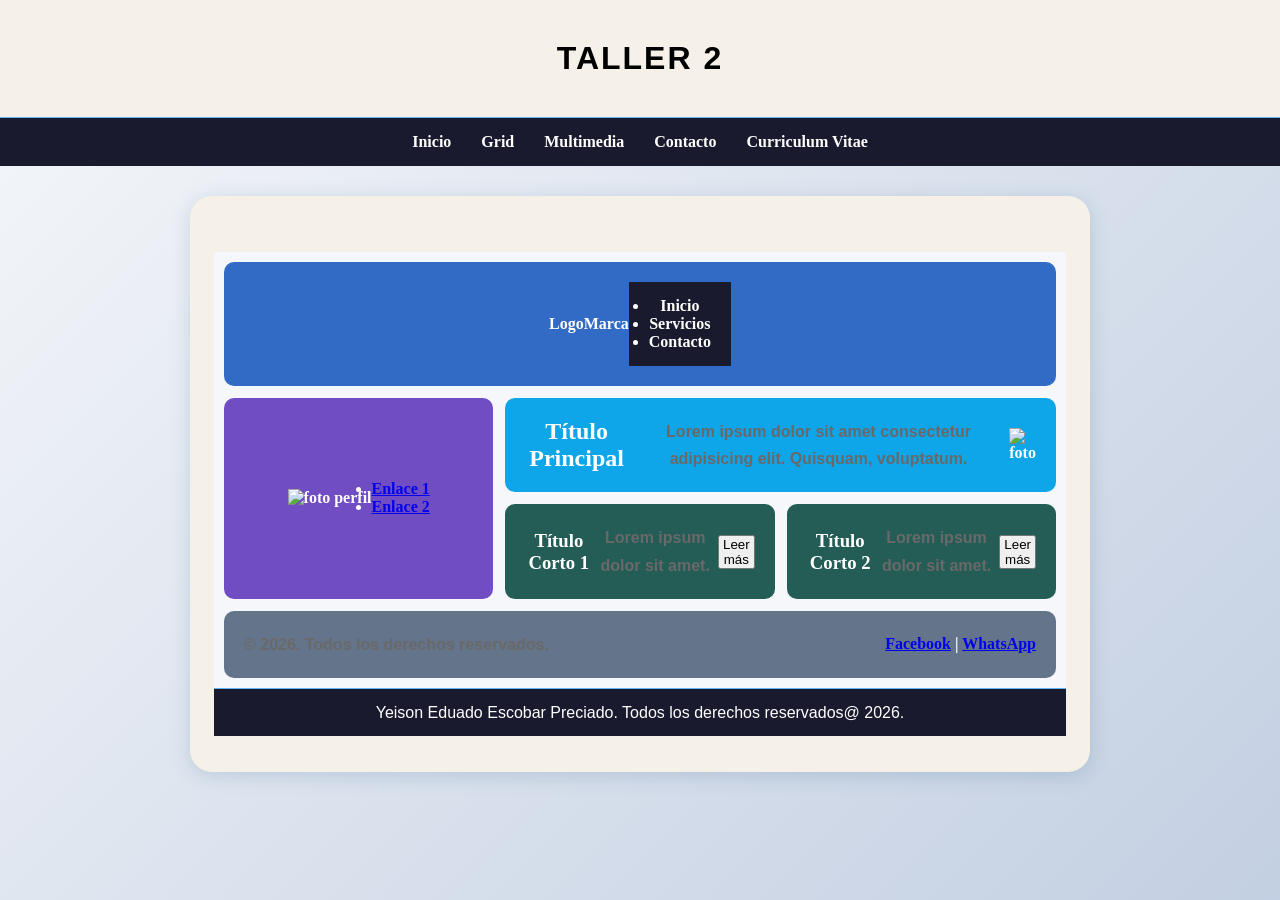
==== contacto.html @ 29dd566a "Add files via upload" ====
<!doctype html>
<html lang="es-CO">
    <head>
    <meta charset="UTF-8" />
    <meta name="viewport" content="width=device-width, initial-scale=1.0" />
    <title>Taller 2</title>
    <!--favicon-->
    <link
        rel="shortcut icon"
        href="assets/img/logosena.png"
        type="image/x-icon"
    />
    <!-- seo tags-->
    <meta name="author" content="Yeison Eduado Escobar Preciado" />
    <meta name="description" content="Taller 2 de maquetación web" />
    <meta name="keywords" content="TALLER, taller, Taller" />
    <!--Optimization Tags-->
    <meta name="Theme-color" content="#F5F562" />
    <meta name="MobileOptimized" content="width" />
    <meta name="handheldFriendly" content="true" />
    <meta name="mobile-web-app-capable" content="yes" />
    <meta
        name="apple-mobile-web-app-status-bar-style"
        content="black-traslucent"
    />
    <link rel="stylesheet" href="assets/css/style1.css" />

    <style>
        /* Element selector -- establecer <p> el color de todos los elementos en dimgray.*/
    p {
        color: dimgray;
    }
        /* Class selector -- utilice un selector de clase para establecer .highlightel
            color de fondo amarillo.*/
    .highlight {
        background-color: yellow;
    }
        /* id selector -- utilice un selector de id para establecer el #intro el tamaño de 
            fuente a 20px.*/
    #intro {
        font-size: 20px;
    }
    </style>
    </head>

    <body>

    <header class="header">
        <h1>Taller 2</h1>
    </header>

    <nav class="nav">
    <ul class="nav-list">
        <li><a href="./">Inicio</a></li>
        <li><a href="grid.html">Grid</a></li>
        <li><a href="multimedia.html">Multimedia</a></li>
        <li><a href="contacto.html">Contacto</a></li>
        <li><a href="cv.html">Curriculum Vitae</a></li>
    </ul>
    </nav>

    <div class="container">
        <section class="main">


                <div class="grid">  
    <header class="grid-cell header-cell">
        <div>LogoMarca</div>
        <nav>
            <ul>
                <li><a href="#">Inicio</a></li>
                <li><a href="#">Servicios</a></li>
                <li><a href="#">Contacto</a></li>
            </ul>
        </nav>
    </header>

    <aside class="grid-cell aside-cell">
        <img src="https://picsum.photos/80" alt="foto perfil">
        <ul>
            <li><a href="#">Enlace 1</a></li>
            <li><a href="#">Enlace 2</a></li>
        </ul>
    </aside>

    <main class="grid-cell main-cell">
        <h1>Título Principal</h1>
        <p>Lorem ipsum dolor sit amet consectetur adipisicing elit. Quisquam, voluptatum.</p>
        <img src="https://picsum.photos/400/200" alt="foto">
    </main>

    <section class="grid-cell section1">
        <h3>Título Corto 1</h3>
        <p>Lorem ipsum dolor sit amet.</p>
        <button>Leer más</button>
    </section>

    <section class="grid-cell section2">
        <h3>Título Corto 2</h3>
        <p>Lorem ipsum dolor sit amet.</p>
        <button>Leer más</button>
    </section>

    <footer class="grid-cell footer-cell">
        <p>© 2026. Todos los derechos reservados.</p>
        <div>
            <a href="#">Facebook</a> | <a href="#">WhatsApp</a>
        </div>
    </footer>
</div>



    <footer class="footer">
    <p>
        Yeison Eduado Escobar Preciado. Todos los derechos reservados@ 2026.
    </p>
    </footer>
    </body>
</html>
---- assets/css/style1.css ----
* {
  margin: 0;
  padding: 0;
  box-sizing: border-box;
}

:root {
  --primary-color: #ffffff;
  --secondary-color: #349434;
  --text-color-1: #000000;
  --text-color-2: #ffffff;
  --accent-color: #64b5f6;
  --bg-color: #f5f0e8;
  --whitecolor: #fff;
  --surface-color: #ffffff;
  --shadow-color: rgba(33, 91, 130, 0.18);
  --border-radius: 22px;

  /* Tipografía y sistemas de diseño */
  --font-family: "Segoe UI", Tahoma, Verdana, sans-serif;
  --spacing-xs: 8px;
  --spacing-sm: 16px;
  --spacing-md: 24px;
  --spacing-lg: 36px;
  --espaciado-lg: 20px;
}

body {
  background: linear-gradient(135deg, #f5f7fa, #c3cfe2);
  min-height: 100vh;
  display: flex;
  flex-direction: column;
}

.container {
  width: 100%;
  max-width: 900px;
  margin: 30px auto;
  background: var(--bg-color);
  border-radius: var(--border-radius);
  box-shadow: 0 4px 20px var(--shadow-color);
  overflow: hidden;
}

article {
  margin-bottom: 20px;
}

.nav-list {
  list-style: none;
  display: flex;
  justify-content: center;
  gap: 30px;
}

nav {
  display: flex;
  justify-content: center;
  gap: 30px;
  padding: 15px 20px;
  background-color: #1a1a2e;
  text-align: center;
}
nav a {
  color: white;
  text-decoration: none;
  font-weight: bold;
}
nav a:hover {
  color: #e94560;
}

.header {
  background: var(--bg-color);
  padding: 36px 24px;
  text-align: center;
  border-bottom: 1px solid var(--accent-color);
}

.header h1 {
  color: var(--text-color-1);
  font-family: var(--font-family);
  font-size: 2rem;
  letter-spacing: 2px;
  text-transform: uppercase;
}

.article h2 {
  text-align: left;
  padding-bottom: var(--spacing-sm); /* Espacio entre el texto y la línea */
  padding-left: 0px;
  margin-bottom: var(--spacing-md); /* Espacio entre la línea y el párrafo */
  border-bottom: 1px solid var(--accent-color); /* Línea fina usando tu color de acento */
  color: var(--text-color-1);
  font-family: var(--font-family);
}

.main {
  padding: var(--spacing-lg) var(--spacing-md);
}

p {
  color: var(--text-color-1);
  font-family: var(--font-family);
  line-height: 1.7;
  padding: 0;
}

/*==================*/
/*       Grid       */
/*==================*/

.grid {
  margin-top: var(--espaciado-lg);
  display: grid;
  grid-template-columns: repeat(3, 1fr);
  gap: 12px;
  background-color: #f5f7fa;
  padding: 10px;
}

.grid-cell {
  background-color: var(--primary-color);
  color: var(--whitecolor);
  padding: 20px;
  border-radius: 10px;
  text-align: center;
  font-weight: bold;
  display: flex;
  justify-content: center;
  align-items: center;
}

.grid-cell img {
  max-width: 100%;
  height: auto;
}

/* --- ubicaciones imagenes del grid  --- */

.header-cell {
  grid-column: 1 / 4;
  background-color: #032b26; /* Verde oscuro */
}

.aside-cell {
  grid-column: 1 / 2;
  grid-row: 2 / 4; /* Ocupa dos filas hacia abajo */
  background-color: #1a00ff; /* Azul rey */
}

.main-cell {
  grid-column: 2 / 4;
  grid-row: 2 / 3;
  background-color: #1d128c; /* Azul oscuro */
}

.section1 {
  grid-column: 2 / 3;
  grid-row: 3 / 4;
  background-color: #235d56; /* Verde azulado */
}

.section2 {
  grid-column: 3 / 4;
  grid-row: 3 / 4;
  background-color: #235d56; /* Verde azulado */
}

.footer-cell {
  grid-column: 1 / 4;
  background-color: #71717a; /* Gris */
}

/* Componente del grid interior */

.header-cell {
  background-color: #326bc5;
  min-height: 0px;
  grid-column: 1 / -1;
}
.aside-cell {
  background-color: #714dc3;
  min-height: 0px;
  grid-row: 2 / 4;
  grid-column: 1 / 2;
  align-items: center;
  text-align: center;
  width: 100%;
  height: 100%;
  position: relative;
}
.main-cell {
  background-color: #0ea5e9;
  min-height: 0px;
  grid-column: 2 / 4;
  grid-row: 2 / 3;
  color: #ffffff;
}
.section-cell {
  background-color: #149586;
  min-height: 0px;
  color: #ffffff;
}
.section1 {
  grid-column: 2 / 3;
  grid-row: 3;
  color: #ffffff;
}
.section2 {
  grid-column: 3 / 4;
  grid-row: 3;
  color: #ffffff;
}
.footer-cell {
  background-color: #64748b;
  min-height: 0px;
  grid-column: 1 / 4;
  flex-direction: row;
  justify-content: space-between;
  align-items: center;
}

/*==================*/
/*  Multimedia Grid */
/*==================*/

.grid_multimedia {
  display: grid;
  grid-template-columns: repeat(3, 1fr); /* ← 3 columnas iguales */
  max-width: 900px; /* ← limita el ancho total */
  margin: 30px auto; /* ← lo centra en la página */
  background-color: dodgerblue;
  padding: 10px;
}

.grid_multimedia div {
  background-color: #f1f1f1;
  border: 1px solid black;
  padding: 10px;
  font-size: 15px;
  text-align: center;
}

.footer {
  background: #1a1a2e;
  padding: 10px;
  text-align: center;
  border-top: 1px solid var(--accent-color);
  margin-top: auto;
}

.footer p {
  color: white;
  font-family: var(--font-family);
}

@media (min-width: 650px) {
  .multimedia-grid {
    grid-template-columns: repeat(
      3,
      1fr
    ); /* Cambia a 3 columnas en pantallas más grandes */
  }
}

@media (min-width: 768px) {
  .header {
    flex-direction: row;
    justify-content: flex-start;
    padding: 40px 60px;
  }

  .header-txt {
    margin-left: 20px;
  }

  .grid_multimedia {
    grid-template-columns: 200px 1fr 1fr;
    grid-template-rows: auto 1fr auto auto;
  }
}
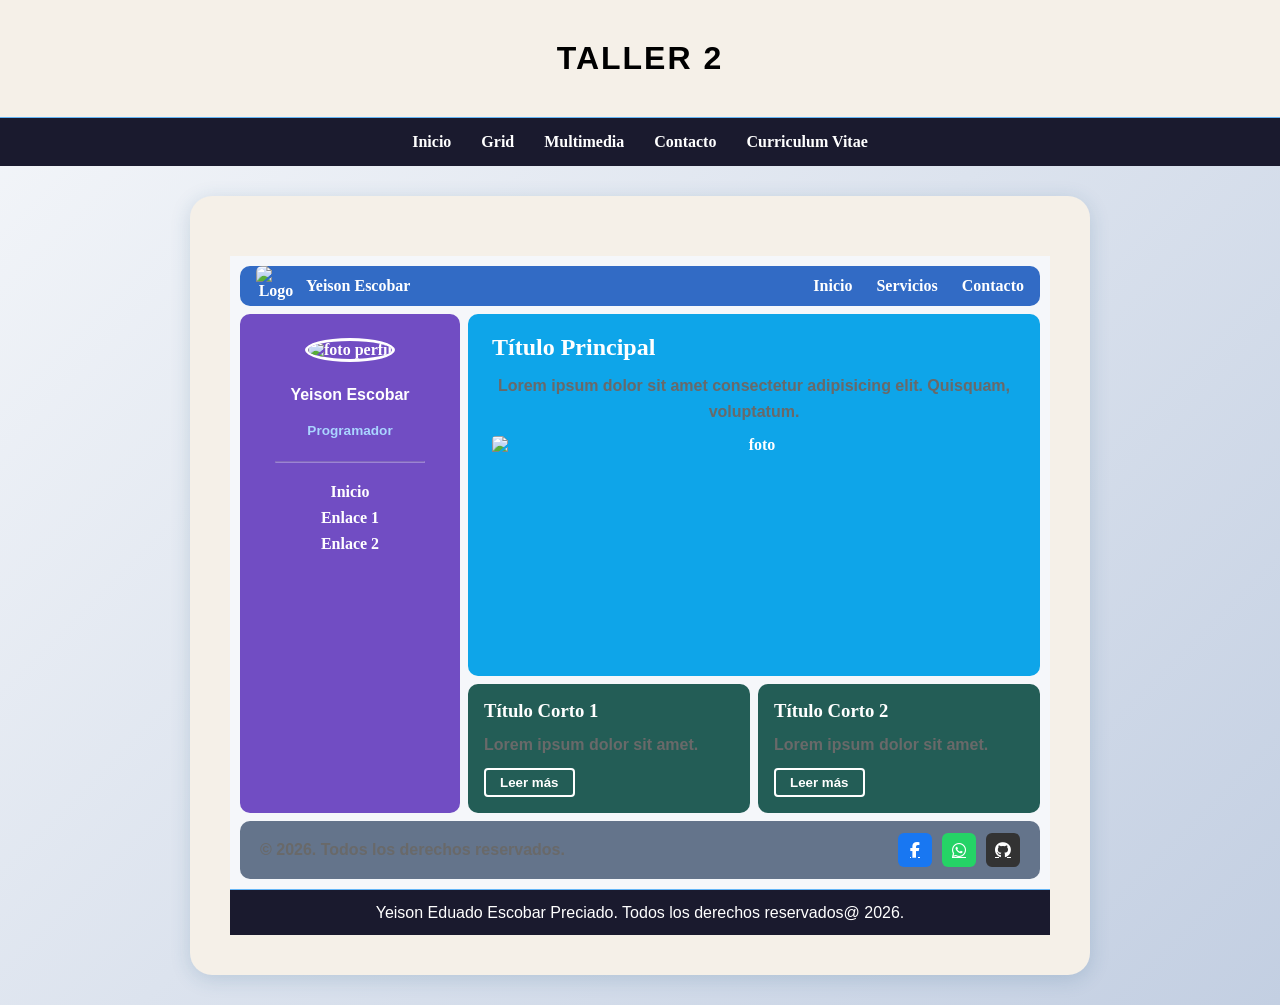
==== commit 4cf7298e: "Update contacto.html" ====
--- a/contacto.html
+++ b/contacto.html
@@ -3,7 +3,7 @@
     <head>
     <meta charset="UTF-8" />
     <meta name="viewport" content="width=device-width, initial-scale=1.0" />
-    <title>Taller 2</title>
+    <title>Taller 2 - Grid</title>
     <!--favicon-->
     <link
         rel="shortcut icon"
@@ -41,6 +41,8 @@
         font-size: 20px;
     }
     </style>
+    <link rel="stylesheet" href="https://cdnjs.cloudflare.com/ajax/libs/font-awesome/6.5.0/css/all.min.css">
+
     </head>
 
     <body>
@@ -65,9 +67,12 @@
 
                 <div class="grid">  
     <header class="grid-cell header-cell">
-        <div>LogoMarca</div>
-        <nav>
-            <ul>
+        <div style="display:flex; align-items:center; gap:10px;">
+            <img src="assets/img/TU_LOGO.png" alt="Logo" style="width:40px; height:40px; border-radius:6px; object-fit:cover;">
+            <span   span style="color:white; font-weight:bold;">Yeison Escobar</span>
+        </div>
+        <nav class="nav-grid">
+            <ul style="list-style:none; display:flex; flex-direction:row; gap:24px; margin:0; padding:0;">
                 <li><a href="#">Inicio</a></li>
                 <li><a href="#">Servicios</a></li>
                 <li><a href="#">Contacto</a></li>
@@ -76,12 +81,16 @@
     </header>
 
     <aside class="grid-cell aside-cell">
-        <img src="https://picsum.photos/80" alt="foto perfil">
-        <ul>
-            <li><a href="#">Enlace 1</a></li>
-            <li><a href="#">Enlace 2</a></li>
-        </ul>
-    </aside>
+    <img src="https://picsum.photos/80" alt="foto perfil" style="border-radius:50%; border:3px solid white;">
+    <p style="color:white; font-weight:bold; margin-top:8px;">Yeison Escobar</p>
+    <p style="color:#aad4ff; font-size:0.85rem;">Programador</p>
+    <hr style="width:80%; border-color:rgba(255,255,255,0.3); margin:8px 0;">
+    <ul style="list-style:none; display:flex; flex-direction:column; gap:8px;">
+        <li><a href="#" style="color:white; text-decoration:none;">Inicio</a></li>
+        <li><a href="#" style="color:white; text-decoration:none;">Enlace 1</a></li>
+        <li><a href="#" style="color:white; text-decoration:none;">Enlace 2</a></li>
+    </ul>
+</aside>
 
     <main class="grid-cell main-cell">
         <h1>Título Principal</h1>
@@ -103,9 +112,17 @@
 
     <footer class="grid-cell footer-cell">
         <p>© 2026. Todos los derechos reservados.</p>
-        <div>
-            <a href="#">Facebook</a> | <a href="#">WhatsApp</a>
-        </div>
+            <div style="display:flex; gap:10px;">
+            <a href="#" style="background:#1877f2; color:white; width:34px; height:34px; border-radius:6px; display:flex; align-items:center; justify-content:center;">
+                <i class="fab fa-facebook-f"></i>
+                </a>
+            <a href="#" style="background:#25d366; color:white; width:34px; height:34px; border-radius:6px; display:flex; align-items:center; justify-content:center;">
+                <i class="fab fa-whatsapp"></i>
+            </a>
+            <a href="#" style="background:#333; color:white; width:34px; height:34px; border-radius:6px; display:flex; align-items:center; justify-content:center;">
+                <i class="fab fa-github"></i>
+            </a>
+            </div>
     </footer>
 </div>
 
--- a/assets/css/style1.css
+++ b/assets/css/style1.css
@@ -61,6 +61,15 @@
   background-color: #1a1a2e;
   text-align: center;
 }
+
+.nav-grid {
+  display: flex;
+  justify-content: flex-end;
+  background-color: transparent;
+  padding: 0;
+  gap: 0;
+}
+
 nav a {
   color: white;
   text-decoration: none;
@@ -86,24 +95,31 @@
 }
 
 .article h2 {
-  text-align: left;
+  text-align: center;
   padding-bottom: var(--spacing-sm); /* Espacio entre el texto y la línea */
-  padding-left: 0px;
   margin-bottom: var(--spacing-md); /* Espacio entre la línea y el párrafo */
-  border-bottom: 1px solid var(--accent-color); /* Línea fina usando tu color de acento */
-  color: var(--text-color-1);
+  border-bottom: 1px solid var(--accent-color); /* Línea */
+  color: #0056b3;
   font-family: var(--font-family);
-}
-
-.main {
-  padding: var(--spacing-lg) var(--spacing-md);
 }
 
 p {
   color: var(--text-color-1);
   font-family: var(--font-family);
-  line-height: 1.7;
+  line-height: 1.6;
   padding: 0;
+}
+
+.article p {
+  text-align: center;
+  color: #555555;
+  font-size: 0.9rem;
+  max-width: 800px;
+  margin: 0 auto var(--spacing-md) auto;
+}
+
+.main {
+  padding: 40px;
 }
 
 /*==================*/
@@ -113,8 +129,9 @@
 .grid {
   margin-top: var(--espaciado-lg);
   display: grid;
-  grid-template-columns: repeat(3, 1fr);
-  gap: 12px;
+  grid-template-columns: 220px 1fr 1fr;
+  grid-template-rows: auto 1fr auto auto;
+  gap: 8px;
   background-color: #f5f7fa;
   padding: 10px;
 }
@@ -174,28 +191,41 @@
 
 /* Componente del grid interior */
 
+/*==================*/
+/*     contacto     */
+/*==================*/
+
 .header-cell {
   background-color: #326bc5;
-  min-height: 0px;
   grid-column: 1 / -1;
-}
+  display: flex;
+  flex-direction: row;
+  justify-content: space-between;
+  align-items: center;
+  padding: 0 16px;
+}
+
 .aside-cell {
   background-color: #714dc3;
-  min-height: 0px;
   grid-row: 2 / 4;
   grid-column: 1 / 2;
   align-items: center;
   text-align: center;
-  width: 100%;
-  height: 100%;
-  position: relative;
+  flex-direction: column;
+  justify-content: flex-start;
+  padding: 24px 16px;
+  gap: 12px;
 }
 .main-cell {
   background-color: #0ea5e9;
-  min-height: 0px;
   grid-column: 2 / 4;
   grid-row: 2 / 3;
   color: #ffffff;
+  flex-direction: column;
+  align-items: flex-start;
+  justify-content: flex-start;
+  padding: 20px 24px;
+  gap: 12px;
 }
 .section-cell {
   background-color: #149586;
@@ -212,6 +242,34 @@
   grid-row: 3;
   color: #ffffff;
 }
+
+.main-cell img {
+  width: 100%;
+  height: 220px;
+  object-fit: cover;
+  border-radius: 4px;
+}
+
+.section1,
+.section2 {
+  flex-direction: column;
+  align-items: flex-start;
+  justify-content: flex-start;
+  padding: 16px;
+  gap: 10px;
+}
+
+.section1 button,
+.section2 button {
+  background: transparent;
+  border: 2px solid white;
+  color: white;
+  padding: 5px 14px;
+  border-radius: 4px;
+  cursor: pointer;
+  font-weight: bold;
+}
+
 .footer-cell {
   background-color: #64748b;
   min-height: 0px;
@@ -219,6 +277,81 @@
   flex-direction: row;
   justify-content: space-between;
   align-items: center;
+  padding: 12px 20px;
+}
+
+/*==================*/
+/*     box-model    */
+/*==================*/
+
+.box-model-exercise {
+  padding: 40px;
+  text-align: center;
+  font-family: "Segoe UI", Tahoma, Verdana, sans-serif;
+  margin-bottom: 30px;
+}
+
+.box-model-exercise h2 {
+  color: #0056b3;
+  margin-bottom: 15px;
+  font-size: 1.5rem;
+}
+
+.box-description {
+  color: #555;
+  font-size: 0.9rem;
+  line-height: 1.6;
+  margin-bottom: 40px;
+  max-width: 800px;
+  margin-left: auto;
+  margin-right: auto;
+}
+
+/* Capas del Modelo de Caja Anidadas */
+.layer-margin,
+.layer-border,
+.layer-padding,
+.layer-content {
+  display: flex;
+  flex-direction: column;
+  align-items: center;
+  justify-content: flex-start;
+  width: 100%;
+  border-radius: 4px;
+}
+
+/* Estilo general para las etiquetas de texto internas */
+.layer-margin > span,
+.layer-border > span,
+.layer-padding > span {
+  color: #ffffff;
+  font-weight: bold;
+  font-size: 0.85rem;
+  padding: 8px 0;
+}
+
+/* 1. Capa de Margen (Turquesa) */
+.layer-margin {
+  background-color: #12d3b4;
+  padding: 0 20px 20px 20px; /* Simula el espacio del margen inferior/lateral */
+}
+
+/* 2. Capa de Borde (Rojo / Coral) */
+.layer-border {
+  background-color: #db5252;
+  padding: 0 5px 5px 5px; /* Simula el grosor del borde */
+}
+
+/* 3. Capa de Padding (Rosado / Magenta) */
+.layer-padding {
+  background-color: #e04cb2;
+  padding: 0 20px 20px 20px; /* Simula el espacio del padding */
+}
+
+/* 4. Capa de Contenido (Gris) */
+.layer-content {
+  background-color: #9c8e8e;
+  padding: 40px 20px; /* Le da altura al centro */
 }
 
 /*==================*/
